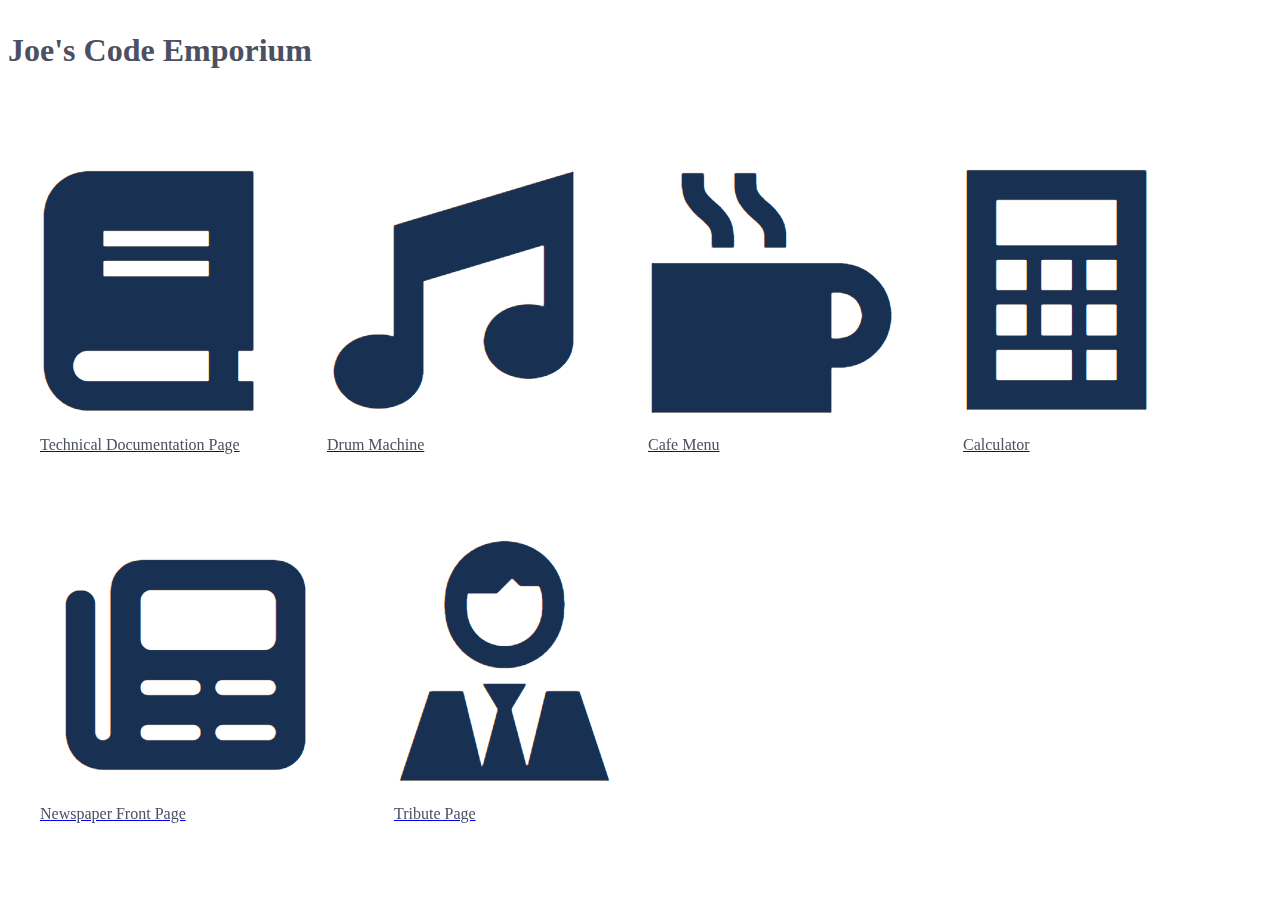
==== index/index.html @ 22a7a2ac "initial project version" ====
<!doctype html>
<html lang="en">
  <head>
    <!-- Required meta tags -->
    <meta charset="utf-8">
    <meta name="viewport" content="width=device-width, initial-scale=1, shrink-to-fit=no">
    <link rel="stylesheet" href="style.css"/>
    <title>Joe's Code Emporium</title>
    <link href="https://cdn.jsdelivr.net/npm/bootstrap@5.0.2/dist/css/bootstrap.min.css" rel="stylesheet" integrity="sha384-EVSTQN3/azprG1Anm3QDgpJLIm9Nao0Yz1ztcQTwFspd3yD65VohhpuuCOmLASjC" crossorigin="anonymous">
    <link rel="icon" href="./images/jicon.png">
  </head>
  <body>
    <div class="container main-container">
      <div class="row">
        <div class="col">
          <h1 class="text-center
           main-heading">Joe's Code Emporium</h1>
        </div>
      </div>
    </div>
    <div class="container-sm">
      <div class="row">
        <div class="col-lg-3 col-md-4 col-sm-6 link-box">
          <a href="../tec-doc-2/tec-doc-2.html"><img class="img-fluid mx-auto d-block img-thumbnail links" src="./images/book.png"/> </a>
          <a href="../tec-doc-2/tec-doc-2.html"><p class="text-center link-text">Technical Documentation Page</p></a>
        </div>
        <div class="col-lg-3 col-md-4 col-sm-6 link-box">
          <a href="../under_construction/under_construction.html"><img class="img-fluid mx-auto d-block img-thumbnail links" src="./images/music.png"/></a>
          <a href="../under_construction/under_construction.html"><p class="text-center link-text">Drum Machine</p></a>
        </div>
        <div class="col-lg-3 col-md-4 col-sm-6 link-box">
          <a href="../under_construction/under_construction.html"><img class="img-fluid mx-auto d-block img-thumbnail links" src="./images/cafe.png"/></a>
          <a href="../under_construction/under_construction.html"><p class="text-center link-text">Cafe Menu</p></a>
        </div>
        <div class="col-lg-3 col-md-4 col-sm-6 link-box">
          <a href="../under_construction/under_construction.html"><img class="img-fluid mx-auto d-block img-thumbnail links" src="./images/calculator.png"/></a>
          <a href="../under_construction/under_construction.html"><p class="text-center link-text">Calculator</p></a>
        </div>
        <div class="col-lg-3 col-md-4 col-sm-6 link-box">
          <a href="../guardian/guardian.html"><img class="img-fluid mx-auto d-block img-thumbnail links" src="./images/newspaper.png"/></a>
          <a href="../guardian/guardian.html"><p class="text-center link-text">Newspaper Front Page</p></a>
        </div>
        <div class="col-lg-3 col-md-4 col-sm-6 link-box">
          <a href="../tribute/build-a-tribute-page.html"><img class="img-fluid mx-auto d-block img-thumbnail links" src="./images/tribute.png"/></a>
          <a href="../tribute/build-a-tribute-page.html"><p class="text-center link-text">Tribute Page</p></a>
        </div>
      </div>
    </div>
    <script src="https://cdn.jsdelivr.net/npm/bootstrap@5.0.2/dist/js/bootstrap.bundle.min.js" integrity="sha384-MrcW6ZMFYlzcLA8Nl+NtUVF0sA7MsXsP1UyJoMp4YLEuNSfAP+JcXn/tWtIaxVXM" crossorigin="anonymous"></script>

  </body>
</html>
---- index/style.css ----
.link {
    margin: auto;
}

.link-box {
    display: block;
    margin: 2rem;
    display: inline-block;
    -webkit-transform: perspective(1px) translateZ(0);
    transform: perspective(1px) translateZ(0);
    box-shadow: 0 0 1px rgba(0, 0, 0, 0);
    -webkit-transition-duration: 0.3s;
    transition-duration: 0.3s;
    -webkit-transition-property: transform;
    transition-property: transform;
  }
  .link-box:hover, .link-box:focus, .link-box:active {
    -webkit-transform: scale(1.1);
    transform: scale(1.1);
  }

.main-heading {
    margin-top: 2rem;
    margin-bottom: 4rem;
    color: #4b5062;
}

.link-text {
    text-align: centre;
    color: #4b5062;
}

.links {
  max-height: 66%;
}
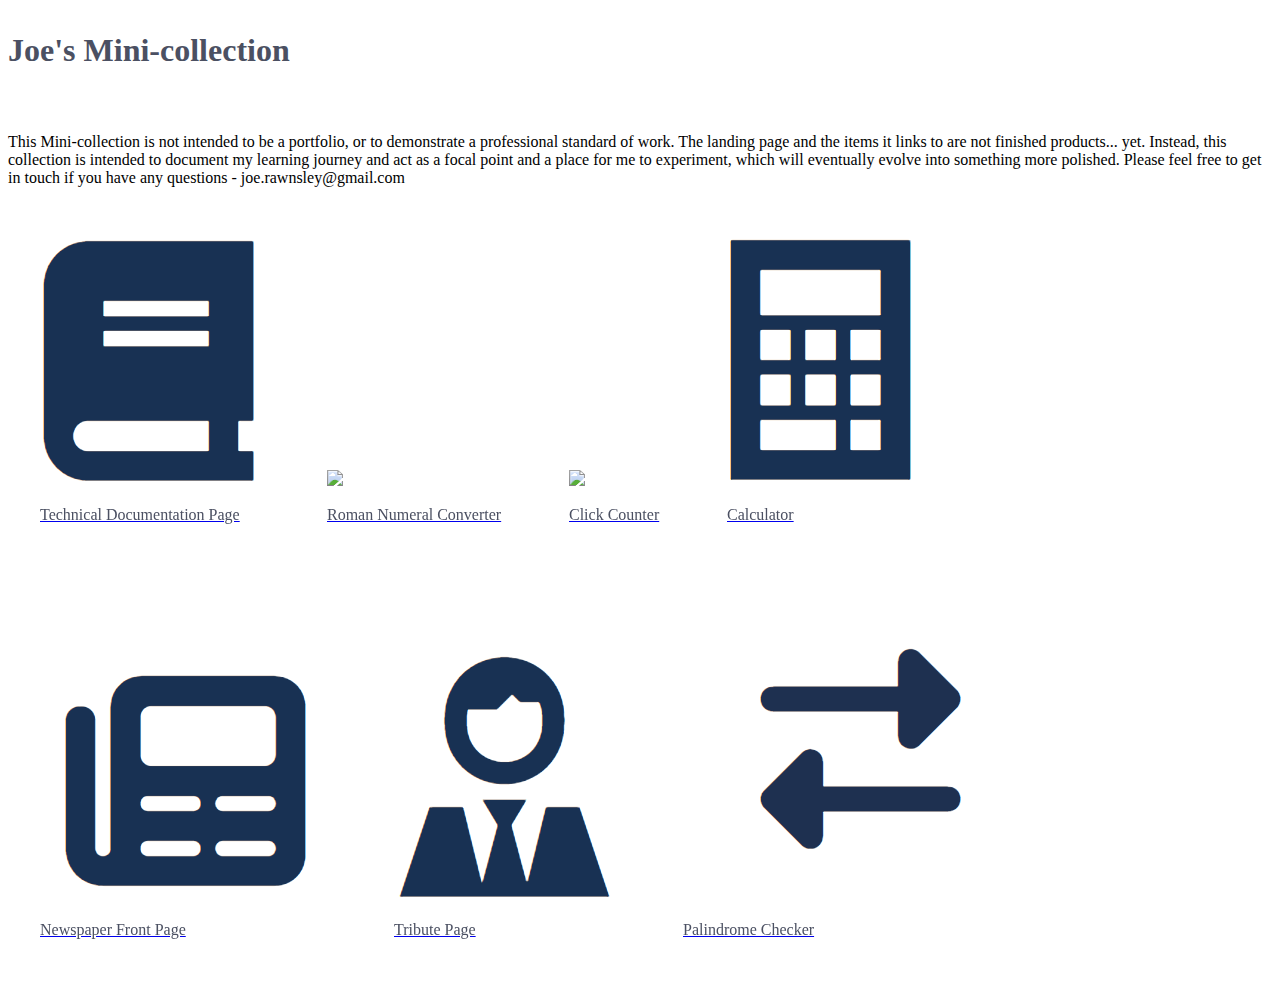
==== commit 99fa817d: "changed font sizes and formatting on click counter, roman numeral converter and palindrome checker. " ====
--- a/index/index.html
+++ b/index/index.html
@@ -5,7 +5,7 @@
     <meta charset="utf-8">
     <meta name="viewport" content="width=device-width, initial-scale=1, shrink-to-fit=no">
     <link rel="stylesheet" href="style.css"/>
-    <title>Joe's Code Emporium</title>
+    <title>Joe's Mini-collection</title>
     <link href="https://cdn.jsdelivr.net/npm/bootstrap@5.0.2/dist/css/bootstrap.min.css" rel="stylesheet" integrity="sha384-EVSTQN3/azprG1Anm3QDgpJLIm9Nao0Yz1ztcQTwFspd3yD65VohhpuuCOmLASjC" crossorigin="anonymous">
     <link rel="icon" href="./images/jicon.png">
   </head>
@@ -14,7 +14,8 @@
       <div class="row">
         <div class="col">
           <h1 class="text-center
-           main-heading">Joe's Code Emporium</h1>
+           main-heading">Joe's Mini-collection</h1>
+           <p class="text-center blurb">This Mini-collection is not intended to be a portfolio, or to demonstrate a professional standard of work. The landing page and the items it links to are not finished products... yet. Instead, this collection is intended to document my learning journey and act as a focal point and a place for me to experiment, which will eventually evolve into something more polished. Please feel free to get in touch if you have any questions - joe.rawnsley@gmail.com</p>
         </div>
       </div>
     </div>
@@ -25,12 +26,12 @@
           <a href="../tec-doc-2/tec-doc-2.html"><p class="text-center link-text">Technical Documentation Page</p></a>
         </div>
         <div class="col-lg-3 col-md-4 col-sm-6 link-box">
-          <a href="../under_construction/under_construction.html"><img class="img-fluid mx-auto d-block img-thumbnail links" src="./images/music.png"/></a>
-          <a href="../under_construction/under_construction.html"><p class="text-center link-text">Drum Machine</p></a>
+          <a href="../roman/index.html"><img class="img-fluid mx-auto d-block img-thumbnail links" src="./images/convert.png"/></a>
+          <a href="../roman/index.html"><p class="text-center link-text">Roman Numeral Converter</p></a>
         </div>
         <div class="col-lg-3 col-md-4 col-sm-6 link-box">
-          <a href="../under_construction/under_construction.html"><img class="img-fluid mx-auto d-block img-thumbnail links" src="./images/cafe.png"/></a>
-          <a href="../under_construction/under_construction.html"><p class="text-center link-text">Cafe Menu</p></a>
+          <a href="../click-counter/index.html"><img class="img-fluid mx-auto d-block img-thumbnail links" src="./images/mouse.png"/></a>
+          <a href="../click-counter/index.html"><p class="text-center link-text">Click Counter</p></a>
         </div>
         <div class="col-lg-3 col-md-4 col-sm-6 link-box">
           <a href="../under_construction/under_construction.html"><img class="img-fluid mx-auto d-block img-thumbnail links" src="./images/calculator.png"/></a>
@@ -44,6 +45,10 @@
           <a href="../tribute/build-a-tribute-page.html"><img class="img-fluid mx-auto d-block img-thumbnail links" src="./images/tribute.png"/></a>
           <a href="../tribute/build-a-tribute-page.html"><p class="text-center link-text">Tribute Page</p></a>
         </div>
+        <div class="col-lg-3 col-md-4 col-sm-6 link-box">
+          <a href="../palindrome/index.html"><img class="img-fluid mx-auto d-block img-thumbnail links" src="./images/exchange.png"/></a>
+          <a href="../palindrome/index.html"><p class="text-center link-text">Palindrome Checker</p></a>
+        </div>
       </div>
     </div>
     <script src="https://cdn.jsdelivr.net/npm/bootstrap@5.0.2/dist/js/bootstrap.bundle.min.js" integrity="sha384-MrcW6ZMFYlzcLA8Nl+NtUVF0sA7MsXsP1UyJoMp4YLEuNSfAP+JcXn/tWtIaxVXM" crossorigin="anonymous"></script>
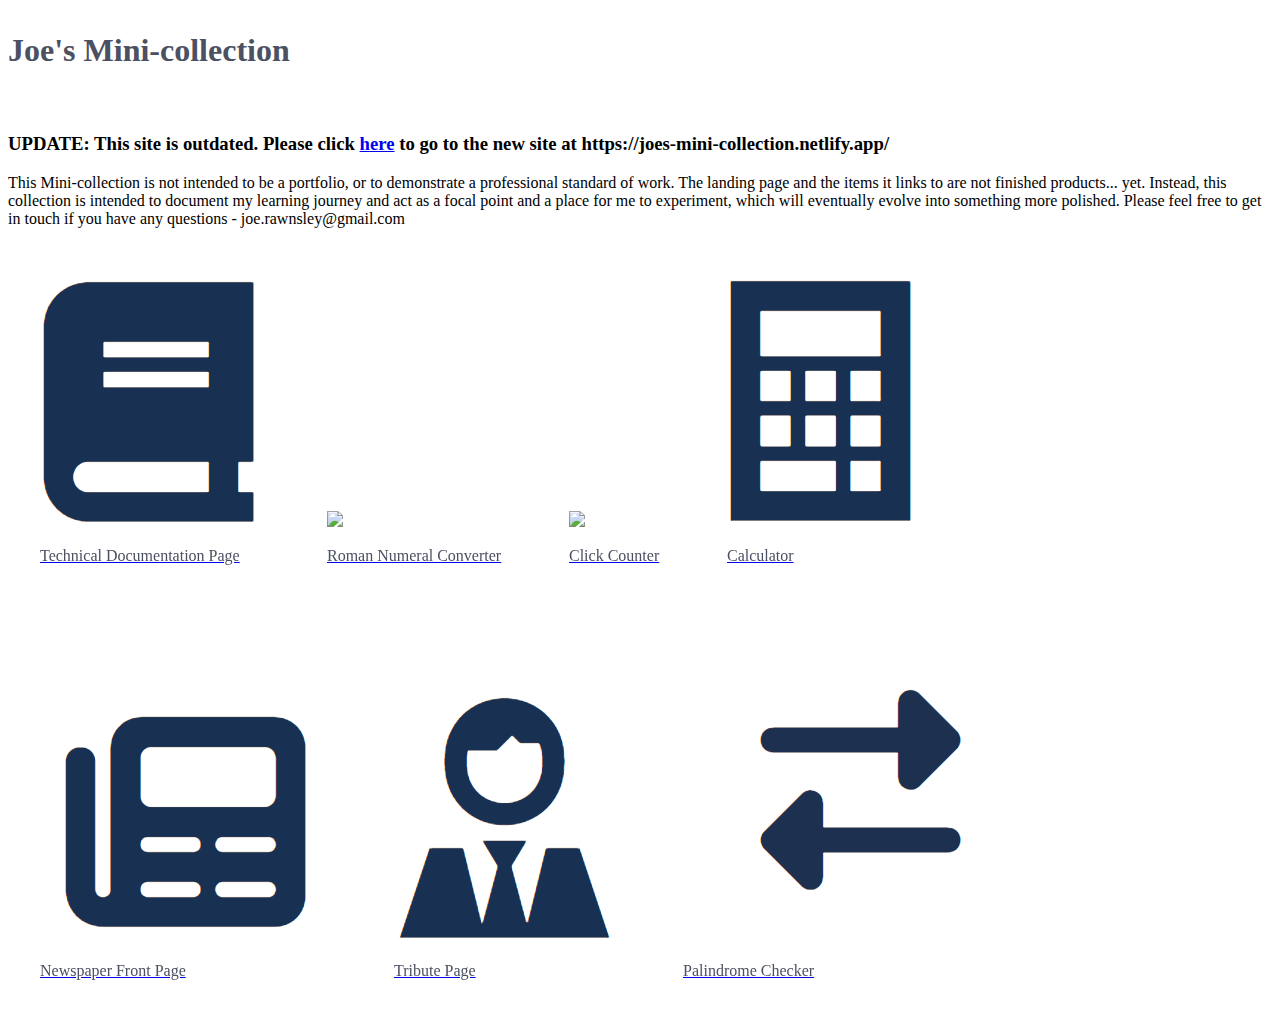
==== commit 2d87b469: "Added redirect message to updated site version" ====
--- a/index/index.html
+++ b/index/index.html
@@ -15,7 +15,8 @@
         <div class="col">
           <h1 class="text-center
            main-heading">Joe's Mini-collection</h1>
-           <p class="text-center blurb">This Mini-collection is not intended to be a portfolio, or to demonstrate a professional standard of work. The landing page and the items it links to are not finished products... yet. Instead, this collection is intended to document my learning journey and act as a focal point and a place for me to experiment, which will eventually evolve into something more polished. Please feel free to get in touch if you have any questions - joe.rawnsley@gmail.com</p>
+           <h3 class="text-center blurb">UPDATE: This site is outdated. Please click <a href="https://joes-mini-collection.netlify.app/">here</a> to go to the new site at https://joes-mini-collection.netlify.app/</h3>
+           <p class="text-center">This Mini-collection is not intended to be a portfolio, or to demonstrate a professional standard of work. The landing page and the items it links to are not finished products... yet. Instead, this collection is intended to document my learning journey and act as a focal point and a place for me to experiment, which will eventually evolve into something more polished. Please feel free to get in touch if you have any questions - joe.rawnsley@gmail.com</p>
         </div>
       </div>
     </div>
